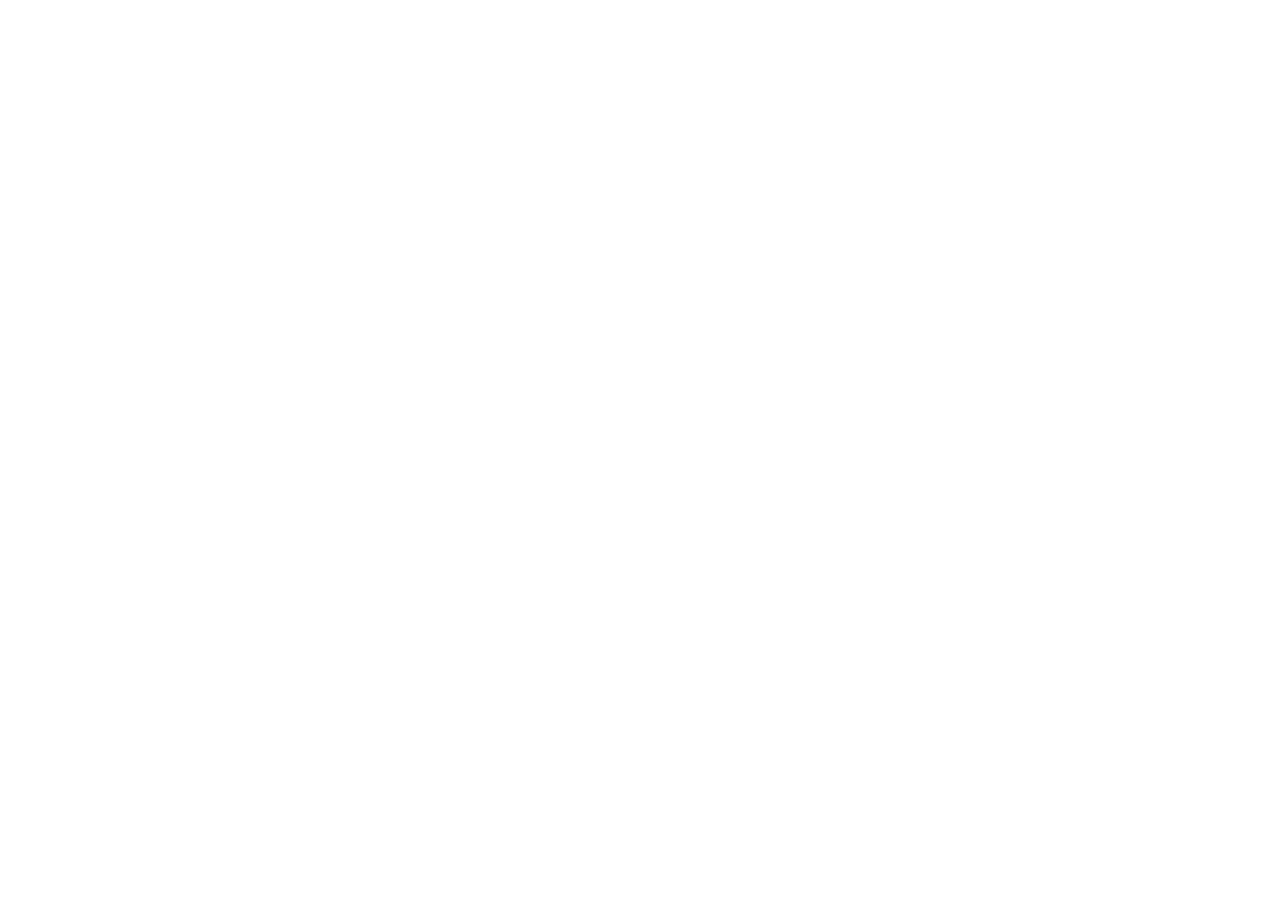
==== index.html @ 74b5d082 "add css and javascript links" ====
<!DOCTYPE html>
<html>
   <head>
      <title>check-box</title>
      <link href="./bootstrap-3.3.7-dist/css/bootstrap.css" rel="stylesheet" type="text/css">
      <link href="css/styles.css" rel="stylesheet" type="text/css">
      <script   src="https://code.jquery.com/jquery-3.3.1.min.js" integrity="sha256-FgpCb/KJQlLNfOu91ta32o/NMZxltwRo8QtmkMRdAu8=" crossorigin="anonymous"></script> 
      <script src="js/scripts.js"></script> 
   </head>
   <body>
       
   </body>
</html>
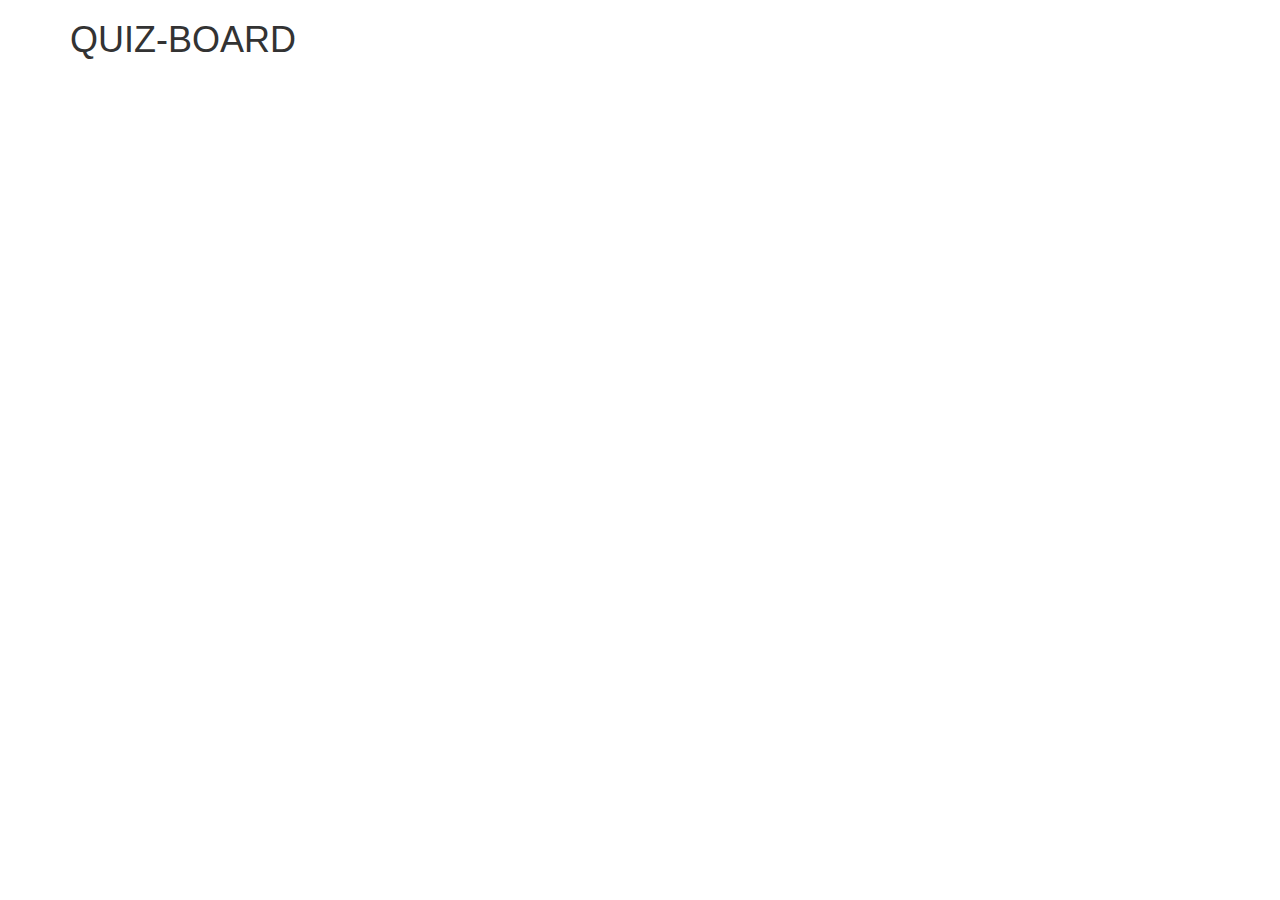
==== commit f6c316a8: "add div with class container and one with class blanks as well as the form" ====
--- a/index.html
+++ b/index.html
@@ -8,6 +8,10 @@
       <script src="js/scripts.js"></script> 
    </head>
    <body>
-       
+        <div class="container">
+                <h1>QUIZ-BOARD</h1>
+                <div id="blanks">
+                   <form name="myform" method="post" onsubmit="return mytest()">
+
    </body>
 </html>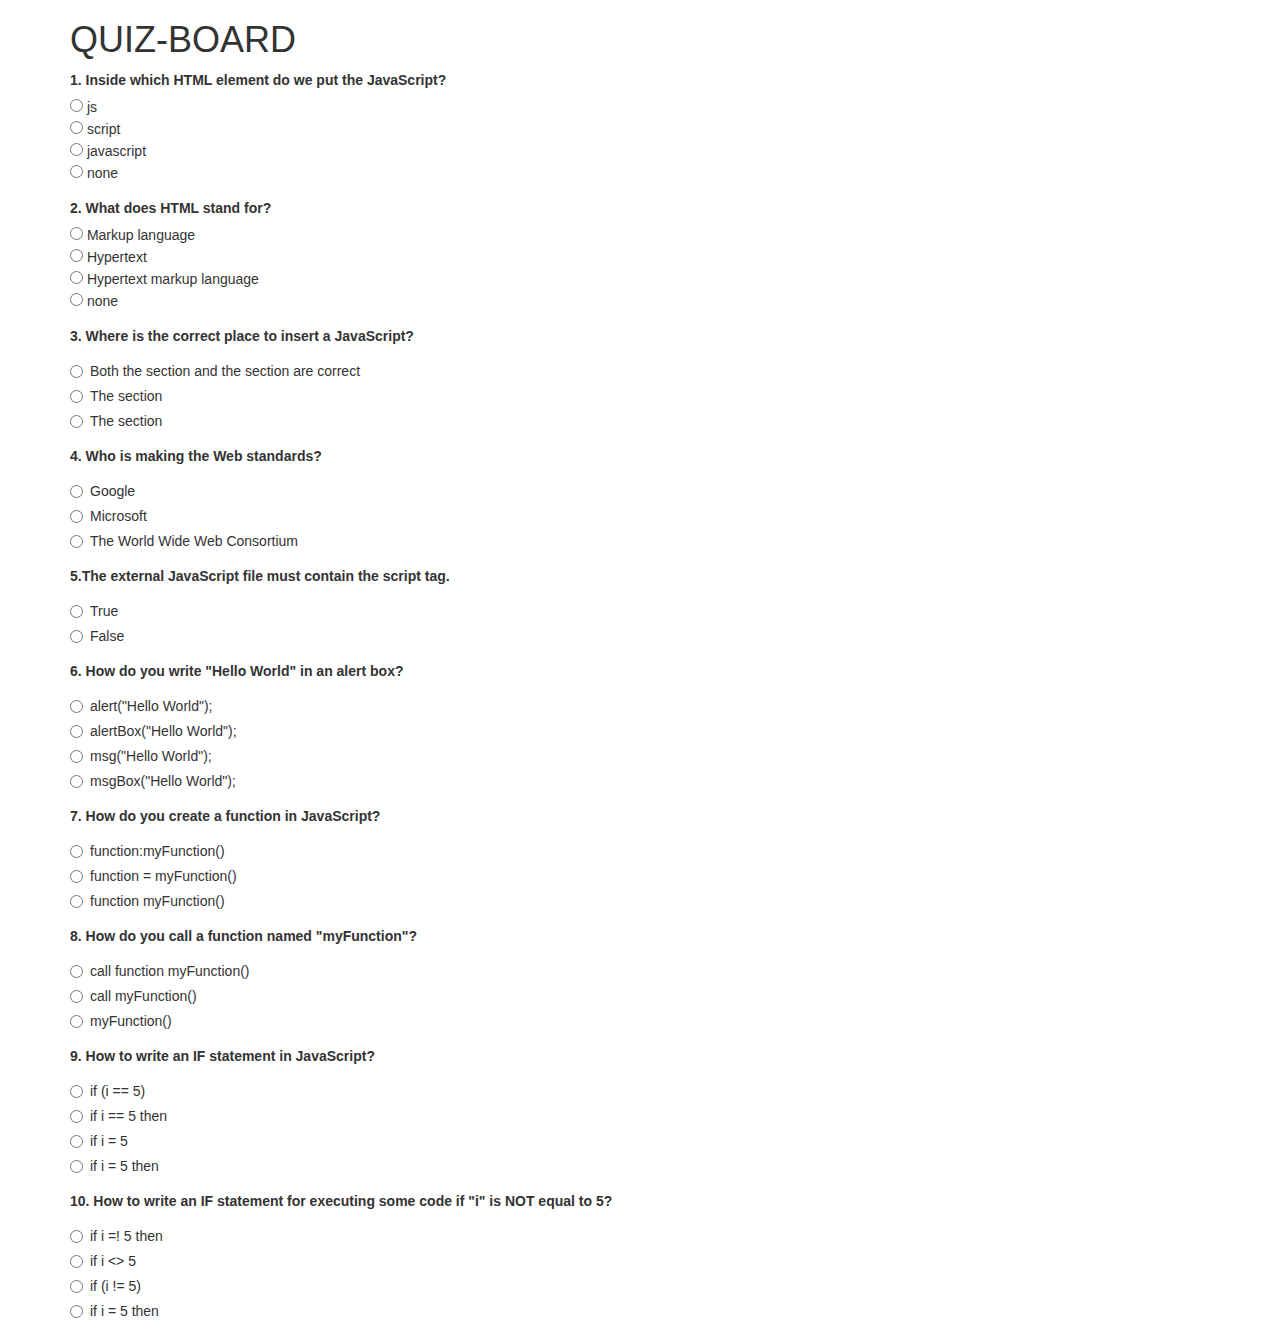
==== commit cce29be0: "add question 3,4,5,6,7,8,9,10 with relating answers" ====
--- a/index.html
+++ b/index.html
@@ -12,6 +12,207 @@
                 <h1>QUIZ-BOARD</h1>
                 <div id="blanks">
                    <form name="myform" method="post" onsubmit="return mytest()">
+                        <div class="form-group">
+                                <label>1. Inside which HTML element do we put the JavaScript?</label><br>
+                                <input type="radio" name="answer1" value="js"> js <br>
+                                <input type="radio" name="answer1" value="script">  script <br>
+                                <input type="radio" name="answer1" value="javascript"> javascript <br>
+                                <input type="radio" name="answer1" value="none">  none <br>                         
+                              </div>  
+                        <div class="form-group">
+                                    <label >2. What does HTML stand for?</label><br>
+                                    <input type="radio" name="answer2" value="Markup language"> Markup language <br>
+                                    <input type="radio" name="answer2" value="hypertext"> Hypertext<br>
+                                    <input type="radio" name="answer2" value="Hypertext markup language">  Hypertext markup language <br>
+                                    <input type="radio" name="answer2" value="none">  none <br>
+                                 </div>
+                                 <div class="form-group">
+                                        <label>3. Where is the correct place to insert a JavaScript?</label><br>
+                                        <div class="radio">
+                                           <label>
+                                           <input type="radio" name="answer3" value="Both the head section and the body section are correct" >
+                                           Both the <head> section and the <body> section are correct
+                                           </label>
+                                        </div>
+                                        <div class="radio">
+                                           <label>
+                                           <input type="radio" name="answer3" value="The head section">
+                                           The <head> section
+                                           </label>
+                                        </div>
+                                        <div class="radio">
+                                           <label>
+                                           <input type="radio" name="answer3" value=" The body section">
+                                           The <body> section
+                                           </label>
+                                        </div>
+                                     </div>
+                                     <div class="form-group">
+                                        <label>4. Who is making the Web standards?</label><br>
+                                        <div class="radio">
+                                           <label>
+                                           <input type="radio" name="answer4" value="google">
+                                              Google
+                                              </label>
+                                        </div>
+                                        <div class="radio">
+                                           <label>
+                                           <input type="radio" name="answer4" value="Microsoft">
+                                           Microsoft
+                                           </label>
+                                        </div>
+                                        <div class="radio">
+                                           <label>
+                                           <input type="radio" name="answer4" value=" The World Wide Web Consortium">
+                                           The World Wide Web Consortium
+                                           </label><br>
+                                        </div>
+                                     </div>
+                                     <div class="form-group">
+                                              
+                                        <label>5.The external JavaScript file must contain the script tag.</label><br>
+                                        <div class="radio">
+                                           <label>
+                                           <input type="radio" name="answer5" value="true">
+                                           True
+                                           </label>
+                                        </div>
+                                        <div class="radio">
+                                           <label>
+                                           <input type="radio" name="answer5" value="false">
+                                           False
+                                           </label>
+                                        </div>
+                                     </div>
+                                     <div class="form-group">
+                                              
+                                        <label>6. How do you write "Hello World" in an alert box?</label><br>
+                                        <div class="radio">
+                                           <label>
+                                           <input type="radio" name="answer6" value=" alert Hello World">
+                                           alert("Hello World");
+                                           </label>
+                                        </div>
+                                        <div class="radio">
+                                           <label>
+                                           <input type="radio" name="answer6" value=" alertBox Hello World">
+                                           alertBox("Hello World");
+                                           </label>
+                                        </div>
+                                        <div class="radio">
+                                           <label>
+                                           <input type="radio" name="answer6" value="msg Hello World">
+                                           msg("Hello World");
+                                                 </label>
+                                           </div>
+                                              <div class="radio">
+                                                 <label>
+                                                 <input type="radio" name="answer6" value="msgBox Hello World">
+                                                 msgBox("Hello World");
+                                                 </label>
+                                        </div>
+                                     </div>
+                                     <div class="form-group">
+                      
+                                        <label> 7. How do you create a function in JavaScript?</label><br>
+                                        <div class="radio">
+                                           <label>
+                                           <input type="radio" name="answer7" value="function:myFunction()">
+                                           function:myFunction()
+                                           </label>
+                                        </div>
+                                        <div class="radio">
+                                           <label>
+                                           <input type="radio" name="answer7" value="function = myFunction()">
+                                           function = myFunction()
+                                           </label>
+                                        </div>
+                                        <div class="radio">
+                                           <label>
+                                           <input type="radio" name="answer7" value="function myFunction()">
+                                           function myFunction()
+                                           </label>
+                                        </div>
+                                     </div>
+                                     <div class="form-group">
+                                        <label> 8. How do you call a function named "myFunction"?</label><br>
+                                        <div class="radio">
+                                           <label>
+                                           <input type="radio" name="answer8" value="call function myFunction()">
+                                           call function myFunction()
+                                           </label>
+                                        </div>
+                                        <div class="radio">
+                                           <label>
+                                           <input type="radio" name="answer8" value="call myFunction()">
+                                           call myFunction()
+                                           </label>
+                                        </div>
+                                        <div class="radio">
+                                           <label>
+                                           <input type="radio" name="answer8" value="myFunction()">
+                                           myFunction()
+                                           </label>
+                                        </div>
+                                     </div>
+                      
+                                     <div class="form-group">
+                      
+                                        <label> 9. How to write an IF statement in JavaScript? </label><br>
+                                        <div class="radio">
+                                           <label>
+                                           <input type="radio" name="answer9" value="if (i == 5)">
+                                           if (i == 5)
+                                           </label>
+                                        </div>
+                                        <div class="radio">
+                                           <label>
+                                           <input type="radio" name="answer9" value=" if i == 5 then">
+                                           if i == 5 then
+                                           </label>
+                                        </div>
+                                        <div class="radio">
+                                           <label>
+                                           <input type="radio" name="answer9" value=" if i = 5">
+                                           if i = 5
+                                           </label>
+                                                    
+                                        </div>
+                                        <div class="radio">
+                                           <label>
+                                           <input type="radio" name="answer9" value="  if i = 5 then">
+                                           if i = 5 then
+                                           </label>
+                                        </div>
+                                     </div>
+                                     <div class="form-group">
+                                        <label> 10. How to write an IF statement for executing some code if "i" is NOT equal to 5?
+                                        </label><br>
+                                        <div class="radio">
+                                           <label>
+                                           <input type="radio" name="answer10" value="if i =! 5 then">
+                                           if i =! 5 then
+                                           </label>
+                                        </div>
+                                        <div class="radio">
+                                           <label>
+                                           <input type="radio" name="answer10" value="if i <> 5">
+                                           if i <> 5
+                                           </label>
+                                        </div>
+                                        <div class="radio">
+                                           <label>
+                                           <input type="radio" name="answer10" value="  if (i != 5)">
+                                           if (i != 5)
+                                           </label>
+                                        </div>
+                                        <div class="radio">
+                                           <label>
+                                           <input type="radio" name="answer10" value="if (i <> 5)">
+                                           if i = 5 then
+                                           </label>
+                                        </div>
+                                     </div>         
 
    </body>
 </html>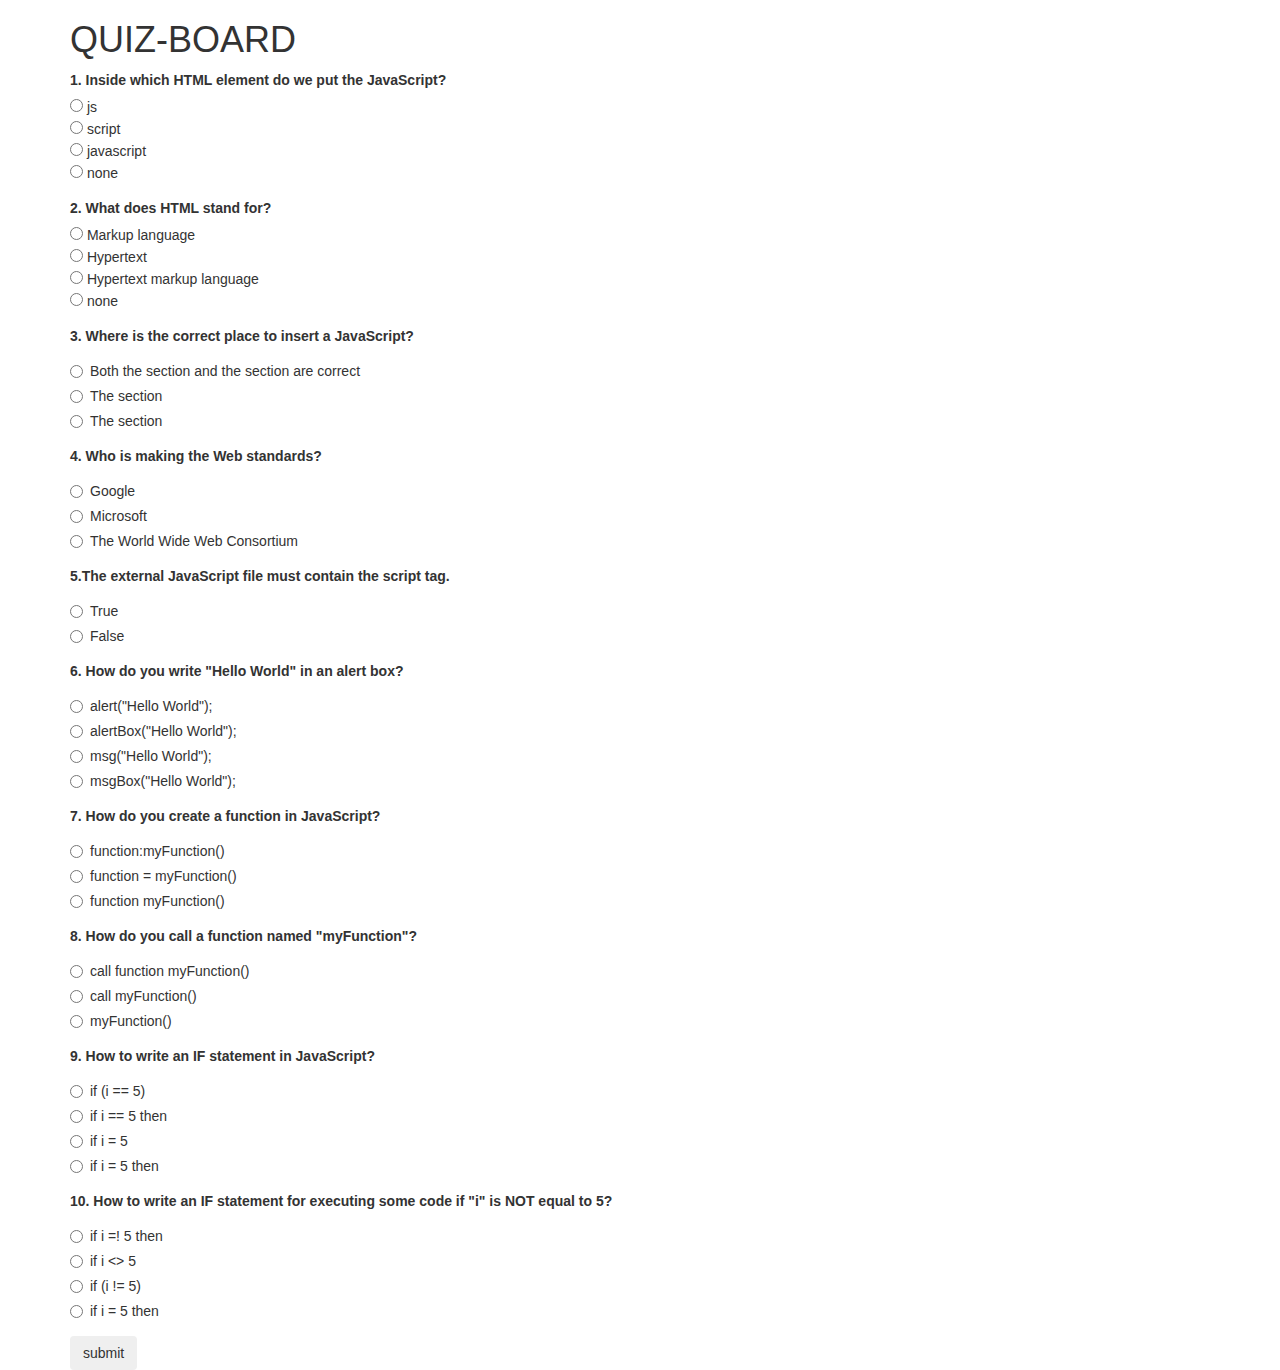
==== commit a0a2c132: "add submit button" ====
--- a/index.html
+++ b/index.html
@@ -213,6 +213,9 @@
                                            </label>
                                         </div>
                                      </div>         
-
+                                     <button type="submit" class="btn">submit</button>
+                                    </form>
+                                 </div>
+                              </div>
    </body>
 </html>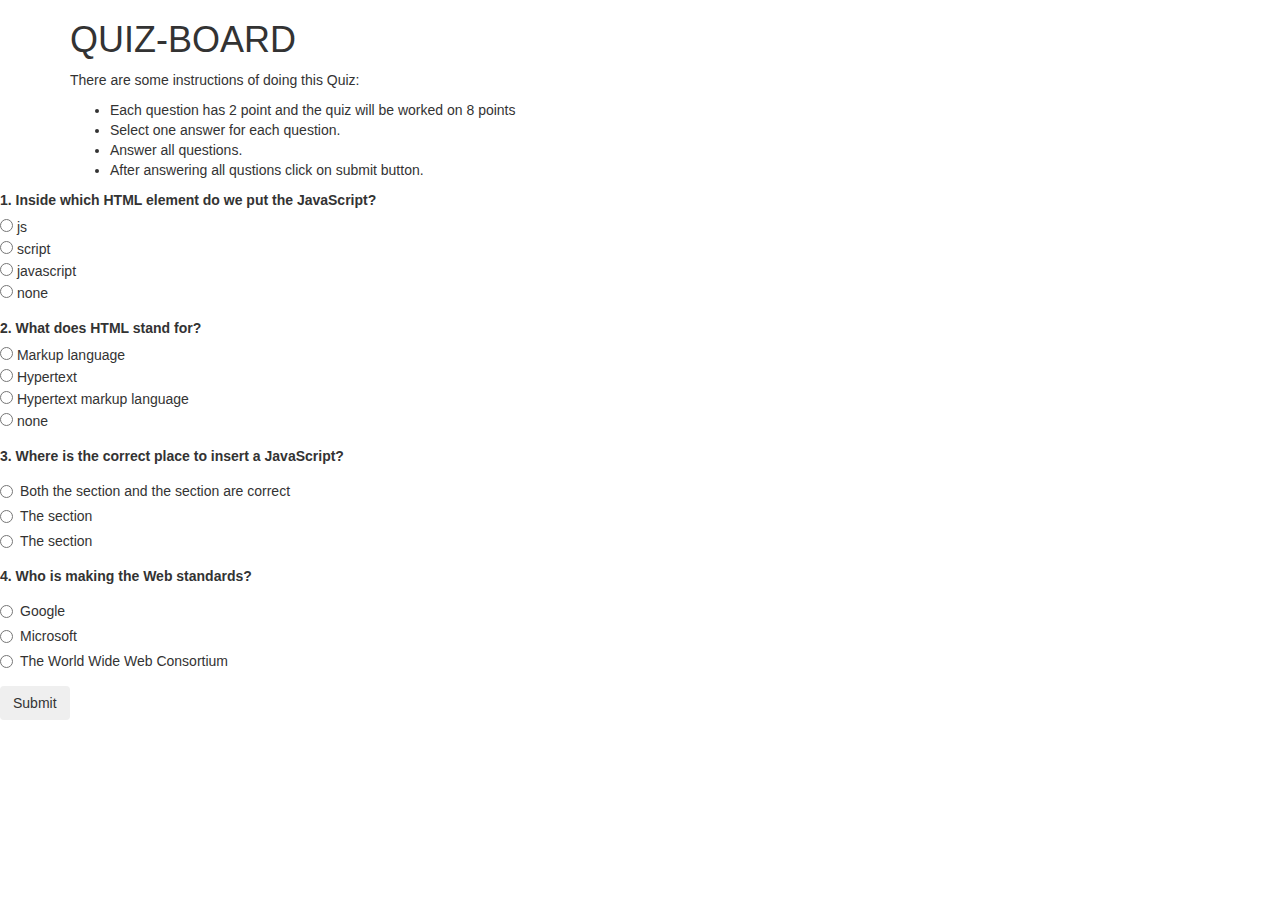
==== commit 15b9432c: "add coppyright and license into the README" ====
--- a/index.html
+++ b/index.html
@@ -9,213 +9,82 @@
    </head>
    <body>
         <div class="container">
-                <h1>QUIZ-BOARD</h1>
-                <div id="blanks">
-                   <form name="myform" method="post" onsubmit="return mytest()">
-                        <div class="form-group">
-                                <label>1. Inside which HTML element do we put the JavaScript?</label><br>
-                                <input type="radio" name="answer1" value="js"> js <br>
-                                <input type="radio" name="answer1" value="script">  script <br>
-                                <input type="radio" name="answer1" value="javascript"> javascript <br>
-                                <input type="radio" name="answer1" value="none">  none <br>                         
-                              </div>  
-                        <div class="form-group">
-                                    <label >2. What does HTML stand for?</label><br>
-                                    <input type="radio" name="answer2" value="Markup language"> Markup language <br>
-                                    <input type="radio" name="answer2" value="hypertext"> Hypertext<br>
-                                    <input type="radio" name="answer2" value="Hypertext markup language">  Hypertext markup language <br>
-                                    <input type="radio" name="answer2" value="none">  none <br>
-                                 </div>
-                                 <div class="form-group">
-                                        <label>3. Where is the correct place to insert a JavaScript?</label><br>
-                                        <div class="radio">
-                                           <label>
-                                           <input type="radio" name="answer3" value="Both the head section and the body section are correct" >
-                                           Both the <head> section and the <body> section are correct
-                                           </label>
-                                        </div>
-                                        <div class="radio">
-                                           <label>
-                                           <input type="radio" name="answer3" value="The head section">
-                                           The <head> section
-                                           </label>
-                                        </div>
-                                        <div class="radio">
-                                           <label>
-                                           <input type="radio" name="answer3" value=" The body section">
-                                           The <body> section
-                                           </label>
-                                        </div>
-                                     </div>
-                                     <div class="form-group">
-                                        <label>4. Who is making the Web standards?</label><br>
-                                        <div class="radio">
-                                           <label>
-                                           <input type="radio" name="answer4" value="google">
-                                              Google
-                                              </label>
-                                        </div>
-                                        <div class="radio">
-                                           <label>
-                                           <input type="radio" name="answer4" value="Microsoft">
-                                           Microsoft
-                                           </label>
-                                        </div>
-                                        <div class="radio">
-                                           <label>
-                                           <input type="radio" name="answer4" value=" The World Wide Web Consortium">
-                                           The World Wide Web Consortium
-                                           </label><br>
-                                        </div>
-                                     </div>
-                                     <div class="form-group">
-                                              
-                                        <label>5.The external JavaScript file must contain the script tag.</label><br>
-                                        <div class="radio">
-                                           <label>
-                                           <input type="radio" name="answer5" value="true">
-                                           True
-                                           </label>
-                                        </div>
-                                        <div class="radio">
-                                           <label>
-                                           <input type="radio" name="answer5" value="false">
-                                           False
-                                           </label>
-                                        </div>
-                                     </div>
-                                     <div class="form-group">
-                                              
-                                        <label>6. How do you write "Hello World" in an alert box?</label><br>
-                                        <div class="radio">
-                                           <label>
-                                           <input type="radio" name="answer6" value=" alert Hello World">
-                                           alert("Hello World");
-                                           </label>
-                                        </div>
-                                        <div class="radio">
-                                           <label>
-                                           <input type="radio" name="answer6" value=" alertBox Hello World">
-                                           alertBox("Hello World");
-                                           </label>
-                                        </div>
-                                        <div class="radio">
-                                           <label>
-                                           <input type="radio" name="answer6" value="msg Hello World">
-                                           msg("Hello World");
-                                                 </label>
-                                           </div>
-                                              <div class="radio">
-                                                 <label>
-                                                 <input type="radio" name="answer6" value="msgBox Hello World">
-                                                 msgBox("Hello World");
-                                                 </label>
-                                        </div>
-                                     </div>
-                                     <div class="form-group">
-                      
-                                        <label> 7. How do you create a function in JavaScript?</label><br>
-                                        <div class="radio">
-                                           <label>
-                                           <input type="radio" name="answer7" value="function:myFunction()">
-                                           function:myFunction()
-                                           </label>
-                                        </div>
-                                        <div class="radio">
-                                           <label>
-                                           <input type="radio" name="answer7" value="function = myFunction()">
-                                           function = myFunction()
-                                           </label>
-                                        </div>
-                                        <div class="radio">
-                                           <label>
-                                           <input type="radio" name="answer7" value="function myFunction()">
-                                           function myFunction()
-                                           </label>
-                                        </div>
-                                     </div>
-                                     <div class="form-group">
-                                        <label> 8. How do you call a function named "myFunction"?</label><br>
-                                        <div class="radio">
-                                           <label>
-                                           <input type="radio" name="answer8" value="call function myFunction()">
-                                           call function myFunction()
-                                           </label>
-                                        </div>
-                                        <div class="radio">
-                                           <label>
-                                           <input type="radio" name="answer8" value="call myFunction()">
-                                           call myFunction()
-                                           </label>
-                                        </div>
-                                        <div class="radio">
-                                           <label>
-                                           <input type="radio" name="answer8" value="myFunction()">
-                                           myFunction()
-                                           </label>
-                                        </div>
-                                     </div>
-                      
-                                     <div class="form-group">
-                      
-                                        <label> 9. How to write an IF statement in JavaScript? </label><br>
-                                        <div class="radio">
-                                           <label>
-                                           <input type="radio" name="answer9" value="if (i == 5)">
-                                           if (i == 5)
-                                           </label>
-                                        </div>
-                                        <div class="radio">
-                                           <label>
-                                           <input type="radio" name="answer9" value=" if i == 5 then">
-                                           if i == 5 then
-                                           </label>
-                                        </div>
-                                        <div class="radio">
-                                           <label>
-                                           <input type="radio" name="answer9" value=" if i = 5">
-                                           if i = 5
-                                           </label>
-                                                    
-                                        </div>
-                                        <div class="radio">
-                                           <label>
-                                           <input type="radio" name="answer9" value="  if i = 5 then">
-                                           if i = 5 then
-                                           </label>
-                                        </div>
-                                     </div>
-                                     <div class="form-group">
-                                        <label> 10. How to write an IF statement for executing some code if "i" is NOT equal to 5?
-                                        </label><br>
-                                        <div class="radio">
-                                           <label>
-                                           <input type="radio" name="answer10" value="if i =! 5 then">
-                                           if i =! 5 then
-                                           </label>
-                                        </div>
-                                        <div class="radio">
-                                           <label>
-                                           <input type="radio" name="answer10" value="if i <> 5">
-                                           if i <> 5
-                                           </label>
-                                        </div>
-                                        <div class="radio">
-                                           <label>
-                                           <input type="radio" name="answer10" value="  if (i != 5)">
-                                           if (i != 5)
-                                           </label>
-                                        </div>
-                                        <div class="radio">
-                                           <label>
-                                           <input type="radio" name="answer10" value="if (i <> 5)">
-                                           if i = 5 then
-                                           </label>
-                                        </div>
-                                     </div>         
-                                     <button type="submit" class="btn">submit</button>
-                                    </form>
-                                 </div>
-                              </div>
+            <h1>QUIZ-BOARD</h1>
+            <p>There are some instructions of doing this Quiz:</p>
+            <ul>
+               <li>Each question has 2 point and the quiz will be worked on 8 points</li>
+               <li>Select one answer for each question.</li>
+               <li>Answer all questions.</li>
+               <li>After answering all qustions click on submit button.</li>
+
+            </ul>
+         </div>
+         <div id="blanks">
+            <form>
+               <div class="form-group">
+                  <label>1. Inside which HTML element do we put the JavaScript?</label><br>
+                  <input type="radio" name="answer1" value="wrong"> js <br>
+                  <input type="radio" name="answer1" value="right">  script <br>
+                  <input type="radio" name="answer1" value="wrong"> javascript <br>
+                  <input type="radio" name="answer1" value="wrong">  none <br>                         
+               </div>  
+               <div class="form-group">
+                  <label >2. What does HTML stand for?</label><br>
+                  <input type="radio" name="answer2" value="wrong"> Markup language <br>
+                  <input type="radio" name="answer2" value="right"> Hypertext<br>
+                  <input type="radio" name="answer2" value="wrong">  Hypertext markup language <br>
+                  <input type="radio" name="answer2" value="wrong">  none <br>
+               </div>
+               <div class="form-group">
+                  <label>3. Where is the correct place to insert a JavaScript?</label><br>
+                  <div class="radio">
+                     <label>
+                     <input type="radio" name="answer3" value="wrong" >
+                     Both the <head> section and the <body> section are correct
+                     </label>
+                  </div>
+                  <div class="radio">
+                     <label>
+                     <input type="radio" name="answer3" value="wrong">
+                     The <head> section
+                     </label>
+                  </div>
+                  <div class="radio">
+                     <label>
+                     <input type="radio" name="answer3" value="right">
+                     The <body> section
+                     </label>
+                  </div>
+               </div>
+               <div class="form-group">
+                  <label>4. Who is making the Web standards?</label><br>
+                  <div class="radio">
+                     <label>
+                     <input type="radio" name="answer4" value="wrong">
+                     Google
+                     </label>
+                  </div>
+                  <div class="radio">
+                     <label>
+                     <input type="radio" name="answer4" value="wrong">
+                     Microsoft
+                     </label>
+                  </div>
+                  <div class="radio">
+                     <label>
+                     <input type="radio" name="answer4" value="right">
+                     The World Wide Web Consortium
+                     </label><br>
+                  </div>
+               </div>
+               
+               <button type="submit" class="btn">Submit</button>
+               <div class="output">
+                  <span id="display">Your score is:</span>
+               </div>
+            </form>
+            
+         </div>
+      
    </body>
 </html>--- a/css/styles.css
+++ b/css/styles.css
@@ -0,0 +1,3 @@
+.output{
+    display:none
+}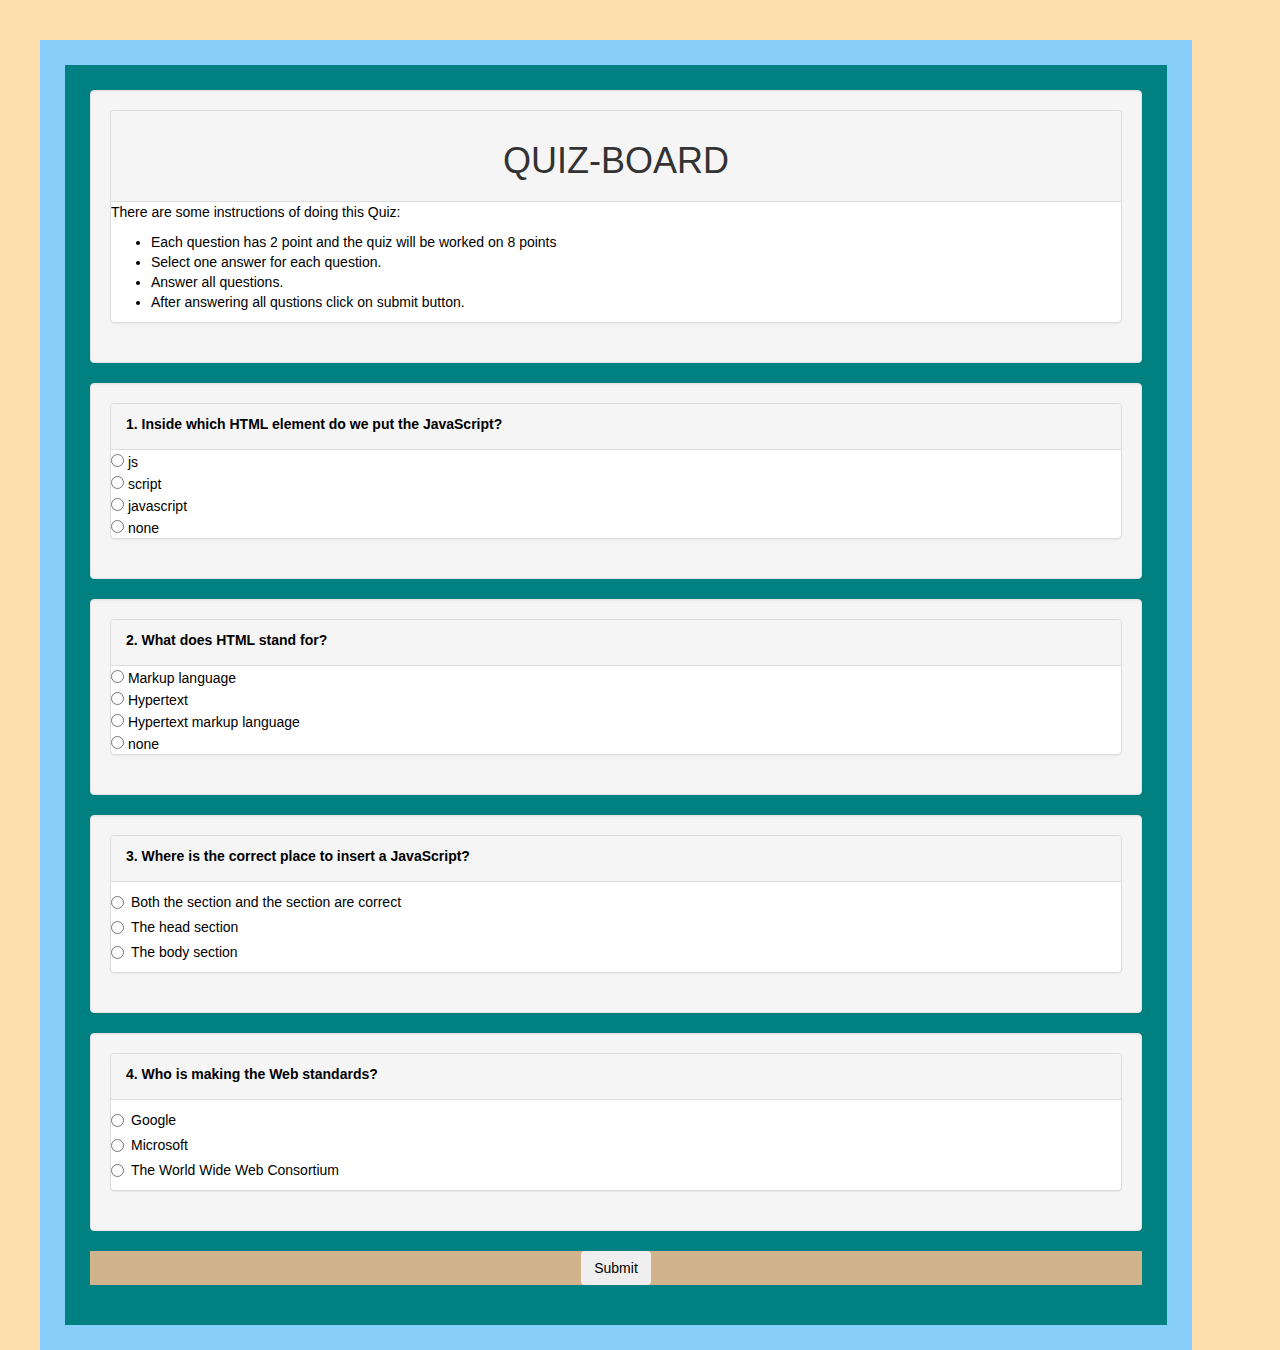
==== commit 8f7c56b6: "ahowabyiciye" ====
--- a/index.html
+++ b/index.html
@@ -4,12 +4,17 @@
       <title>check-box</title>
       <link href="./bootstrap-3.3.7-dist/css/bootstrap.css" rel="stylesheet" type="text/css">
       <link href="css/styles.css" rel="stylesheet" type="text/css">
-      <script   src="https://code.jquery.com/jquery-3.3.1.min.js" integrity="sha256-FgpCb/KJQlLNfOu91ta32o/NMZxltwRo8QtmkMRdAu8=" crossorigin="anonymous"></script> 
-      <script src="js/scripts.js"></script> 
+      
    </head>
    <body>
-        <div class="container">
+      <div class="box">
+        
+           <div class="well">
+              <div class="panel panel-default">
+                
+                 <div class="panel-heading">
             <h1>QUIZ-BOARD</h1>
+                  </div>
             <p>There are some instructions of doing this Quiz:</p>
             <ul>
                <li>Each question has 2 point and the quiz will be worked on 8 points</li>
@@ -18,25 +23,45 @@
                <li>After answering all qustions click on submit button.</li>
 
             </ul>
-         </div>
+            </div>
+            </div>
+         
          <div id="blanks">
             <form>
                <div class="form-group">
+                  <div class="well">
+                     <div class="panel panel-default">
+                        <div class="panel-heading">
                   <label>1. Inside which HTML element do we put the JavaScript?</label><br>
+                        </div>
                   <input type="radio" name="answer1" value="wrong"> js <br>
                   <input type="radio" name="answer1" value="right">  script <br>
                   <input type="radio" name="answer1" value="wrong"> javascript <br>
-                  <input type="radio" name="answer1" value="wrong">  none <br>                         
+                  <input type="radio" name="answer1" value="wrong">  none <br>
+                       </div>
+                     </div>
+                  </div>                         
                </div>  
                <div class="form-group">
+                  <div class="well">
+                     <div class="panel panel-default">
+                        <div class="panel-heading">
                   <label >2. What does HTML stand for?</label><br>
+                          </div>
                   <input type="radio" name="answer2" value="wrong"> Markup language <br>
-                  <input type="radio" name="answer2" value="right"> Hypertext<br>
-                  <input type="radio" name="answer2" value="wrong">  Hypertext markup language <br>
+                  <input type="radio" name="answer2" value="wrong"> Hypertext<br>
+                  <input type="radio" name="answer2" value="right">  Hypertext markup language <br>
                   <input type="radio" name="answer2" value="wrong">  none <br>
+                       </div>
+                     <div>
+                  </div>
                </div>
                <div class="form-group">
+                  <div class="well">
+                     <div class="panel panel-default">
+                        <div class="panel-heading">
                   <label>3. Where is the correct place to insert a JavaScript?</label><br>
+                         </div>
                   <div class="radio">
                      <label>
                      <input type="radio" name="answer3" value="wrong" >
@@ -46,18 +71,24 @@
                   <div class="radio">
                      <label>
                      <input type="radio" name="answer3" value="wrong">
-                     The <head> section
+                     The head section
                      </label>
                   </div>
                   <div class="radio">
                      <label>
                      <input type="radio" name="answer3" value="right">
-                     The <body> section
+                     The body section
                      </label>
+                  </div>
+                  </div>
                   </div>
                </div>
                <div class="form-group">
+                  <div class="well">
+                     <div class="panel panel-default">
+                        <div class="panel-heading">
                   <label>4. Who is making the Web standards?</label><br>
+                         </div>
                   <div class="radio">
                      <label>
                      <input type="radio" name="answer4" value="wrong">
@@ -76,15 +107,20 @@
                      The World Wide Web Consortium
                      </label><br>
                   </div>
+                  </div>
+                  </div>
                </div>
-               
+               <div class="submission">
                <button type="submit" class="btn">Submit</button>
                <div class="output">
                   <span id="display">Your score is:</span>
+                  </div>
+               </div>
                </div>
             </form>
             
          </div>
-      
+         <script   src="https://code.jquery.com/jquery-3.3.1.min.js" integrity="sha256-FgpCb/KJQlLNfOu91ta32o/NMZxltwRo8QtmkMRdAu8=" crossorigin="anonymous"></script> 
+         <script src="js/scripts.js"></script> 
    </body>
 </html>--- a/css/styles.css
+++ b/css/styles.css
@@ -1,3 +1,29 @@
 .output{
     display:none
-}+}
+*{
+    color: black;
+    box-sizing: border-box;
+    }
+    h1{
+        text-align: center;
+    }
+    .box{
+        background-color: teal;
+        width: 900px;
+        height: 700PX;
+        width: 90%;
+        height: 80%;
+        border: 25px solid #87CEFA;
+        padding: 25px;
+        margin-left: 150px;
+        margin-top: 40px;
+        margin-left:40px; 
+    }
+    body{
+      background-color:navajowhite;
+    }
+    .submission{
+        text-align: center;
+        background-color:tan;
+    }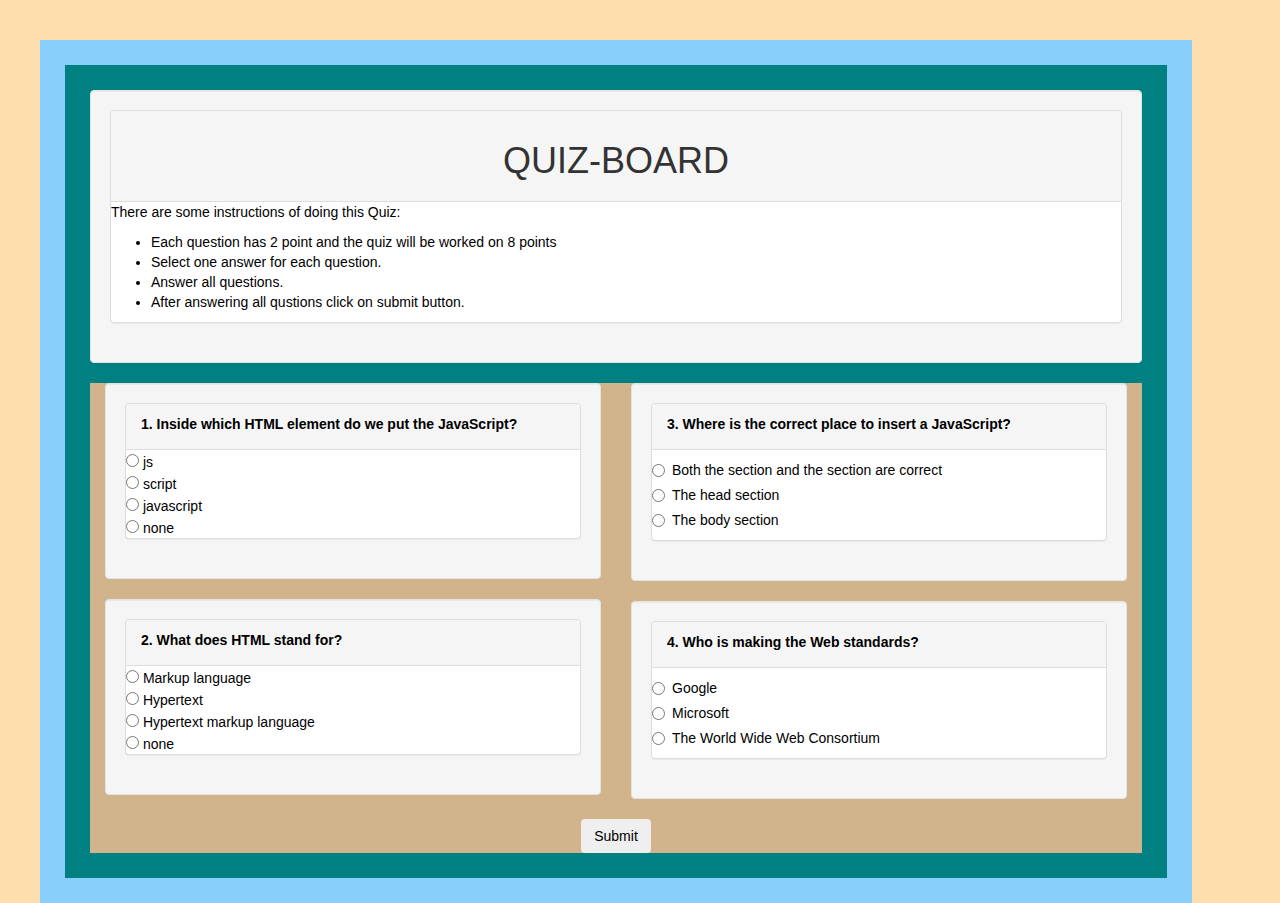
==== commit f2a735de: "add grids and their stylings" ====
--- a/index.html
+++ b/index.html
@@ -27,35 +27,43 @@
             </div>
          
          <div id="blanks">
+            
             <form>
+                  <div class="cont">
+               <div id="row">
+                  <div class="col-sm12 col-md-6">
+                 
                <div class="form-group">
                   <div class="well">
                      <div class="panel panel-default">
                         <div class="panel-heading">
                   <label>1. Inside which HTML element do we put the JavaScript?</label><br>
                         </div>
-                  <input type="radio" name="answer1" value="wrong"> js <br>
-                  <input type="radio" name="answer1" value="right">  script <br>
-                  <input type="radio" name="answer1" value="wrong"> javascript <br>
-                  <input type="radio" name="answer1" value="wrong">  none <br>
+                  <input type="radio" name="answer1" value="wrong" required> js <br>
+                  <input type="radio" name="answer1" value="right" required>  script <br>
+                  <input type="radio" name="answer1" value="wrong" required> javascript <br>
+                  <input type="radio" name="answer1" value="wrong" required>  none <br>
                        </div>
                      </div>
                   </div>                         
-               </div>  
+                 
                <div class="form-group">
                   <div class="well">
                      <div class="panel panel-default">
                         <div class="panel-heading">
                   <label >2. What does HTML stand for?</label><br>
                           </div>
-                  <input type="radio" name="answer2" value="wrong"> Markup language <br>
-                  <input type="radio" name="answer2" value="wrong"> Hypertext<br>
-                  <input type="radio" name="answer2" value="right">  Hypertext markup language <br>
-                  <input type="radio" name="answer2" value="wrong">  none <br>
+                  <input type="radio" name="answer2" value="wrong" required> Markup language <br>
+                  <input type="radio" name="answer2" value="wrong" required> Hypertext<br>
+                  <input type="radio" name="answer2" value="right" required>  Hypertext markup language <br>
+                  <input type="radio" name="answer2" value="wrong" required>  none <br>
                        </div>
-                     <div>
+                     </div>
                   </div>
                </div>
+            </div>
+               <div class="col-sm-12 col-md-6">
+               
                <div class="form-group">
                   <div class="well">
                      <div class="panel panel-default">
@@ -64,19 +72,19 @@
                          </div>
                   <div class="radio">
                      <label>
-                     <input type="radio" name="answer3" value="wrong" >
+                     <input type="radio" name="answer3" value="wrong" required>
                      Both the <head> section and the <body> section are correct
                      </label>
                   </div>
                   <div class="radio">
                      <label>
-                     <input type="radio" name="answer3" value="wrong">
+                     <input type="radio" name="answer3" value="wrong" required>
                      The head section
                      </label>
                   </div>
                   <div class="radio">
                      <label>
-                     <input type="radio" name="answer3" value="right">
+                     <input type="radio" name="answer3" value="right" required>
                      The body section
                      </label>
                   </div>
@@ -91,33 +99,42 @@
                          </div>
                   <div class="radio">
                      <label>
-                     <input type="radio" name="answer4" value="wrong">
+                     <input type="radio" name="answer4" value="wrong" required>
                      Google
                      </label>
                   </div>
                   <div class="radio">
                      <label>
-                     <input type="radio" name="answer4" value="wrong">
+                     <input type="radio" name="answer4" value="wrong" required>
                      Microsoft
                      </label>
                   </div>
                   <div class="radio">
                      <label>
-                     <input type="radio" name="answer4" value="right">
+                     <input type="radio" name="answer4" value="right"required>
                      The World Wide Web Consortium
                      </label><br>
                   </div>
                   </div>
                   </div>
                </div>
+               </div>
+            </div>
                <div class="submission">
                <button type="submit" class="btn">Submit</button>
+               </div>
+               </div>
                <div class="output">
                   <span id="display">Your score is:</span>
                   </div>
+               
+               <div id="quiz"></div>
                </div>
                </div>
+            
+               
             </form>
+            
             
          </div>
          <script   src="https://code.jquery.com/jquery-3.3.1.min.js" integrity="sha256-FgpCb/KJQlLNfOu91ta32o/NMZxltwRo8QtmkMRdAu8=" crossorigin="anonymous"></script> 
--- a/css/styles.css
+++ b/css/styles.css
@@ -26,4 +26,8 @@
     .submission{
         text-align: center;
         background-color:tan;
+    }
+    .output{
+        text-align: center;
+        background-color: tan;
     }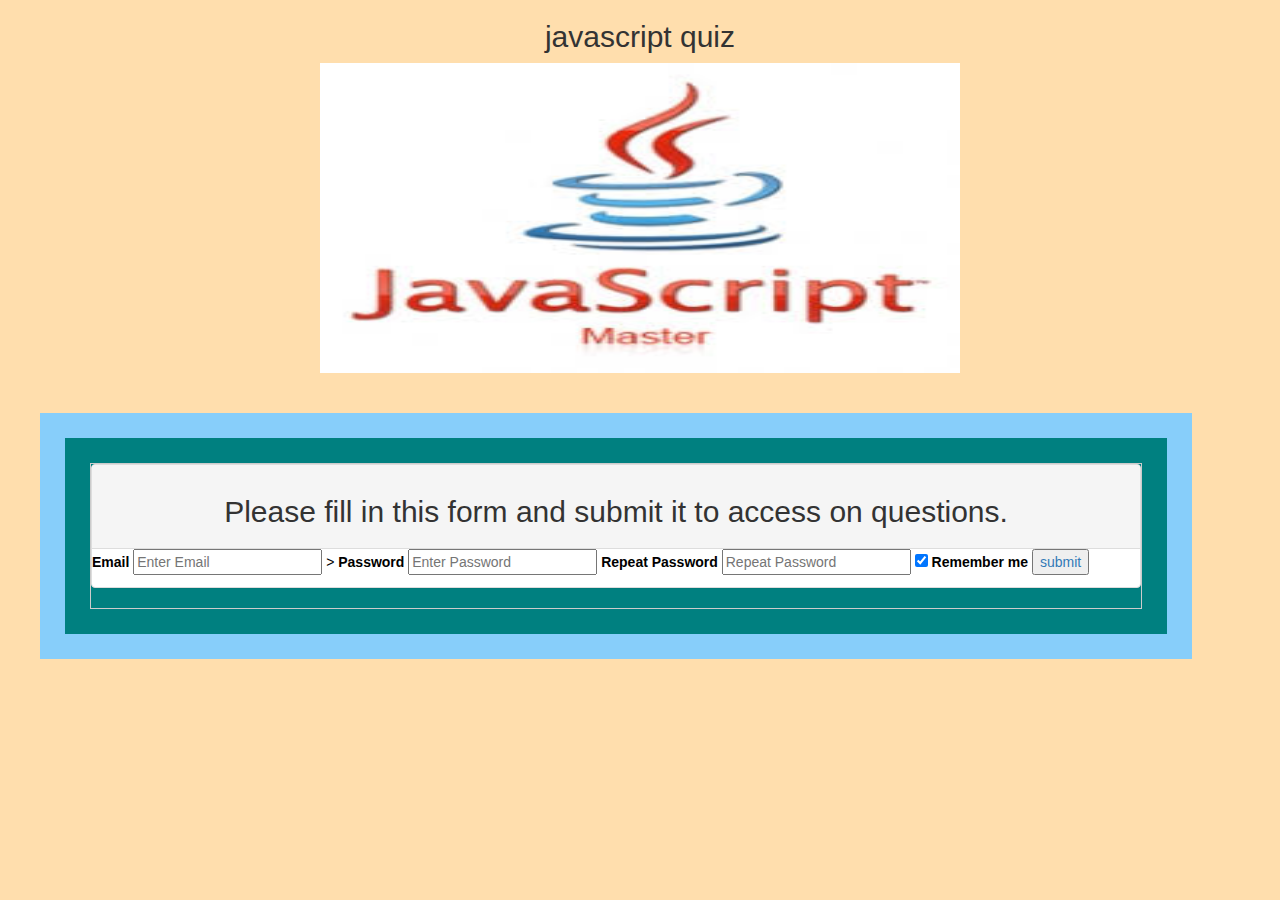
==== commit c38630e1: "add an html page for login form and its styles" ====
--- a/index.html
+++ b/index.html
@@ -1,143 +1,44 @@
 <!DOCTYPE html>
 <html>
    <head>
-      <title>check-box</title>
+      <title>quiz-board</title>
+      <link rel="stylesheet" href="https://cdnjs.cloudflare.com/ajax/libs/font-awesome/4.7.0/css/font-awesome.min.css">
       <link href="./bootstrap-3.3.7-dist/css/bootstrap.css" rel="stylesheet" type="text/css">
       <link href="css/styles.css" rel="stylesheet" type="text/css">
-      
+      <link href="css/styles1.css" rel="stylesheet" type="text/css">
    </head>
    <body>
+      <h2>javascript quiz</h2>
+      <!--quiz-board login form!-->
+      <div class="logo">
+      <img src="./image/javascript.jpeg" alt="image" width="50%" height="310px">
+      </div>
       <div class="box">
-        
-           <div class="well">
-              <div class="panel panel-default">
-                
-                 <div class="panel-heading">
-            <h1>QUIZ-BOARD</h1>
+         <form style="border:1px solid #ccc">
+               
+            <div class="well,">
+               <div class="panel panel-default">
+                  <div class="panel-heading">
+                    <H2>Please fill in this form and submit it to access on questions.</H2>
                   </div>
-            <p>There are some instructions of doing this Quiz:</p>
-            <ul>
-               <li>Each question has 2 point and the quiz will be worked on 8 points</li>
-               <li>Select one answer for each question.</li>
-               <li>Answer all questions.</li>
-               <li>After answering all qustions click on submit button.</li>
-
-            </ul>
-            </div>
-            </div>
-         
-         <div id="blanks">
-            
-            <form>
-                  <div class="cont">
-               <div id="row">
-                  <div class="col-sm12 col-md-6">
-                 
-               <div class="form-group">
-                  <div class="well">
-                     <div class="panel panel-default">
-                        <div class="panel-heading">
-                  <label>1. Inside which HTML element do we put the JavaScript?</label><br>
-                        </div>
-                  <input type="radio" name="answer1" value="wrong" required> js <br>
-                  <input type="radio" name="answer1" value="right" required>  script <br>
-                  <input type="radio" name="answer1" value="wrong" required> javascript <br>
-                  <input type="radio" name="answer1" value="wrong" required>  none <br>
-                       </div>
-                     </div>
-                  </div>                         
-                 
-               <div class="form-group">
-                  <div class="well">
-                     <div class="panel panel-default">
-                        <div class="panel-heading">
-                  <label >2. What does HTML stand for?</label><br>
-                          </div>
-                  <input type="radio" name="answer2" value="wrong" required> Markup language <br>
-                  <input type="radio" name="answer2" value="wrong" required> Hypertext<br>
-                  <input type="radio" name="answer2" value="right" required>  Hypertext markup language <br>
-                  <input type="radio" name="answer2" value="wrong" required>  none <br>
-                       </div>
-                     </div>
-                  </div>
+                  <!--e-mail-->
+                  <label for="email"><b>Email</b></label>
+                  <input type="text" placeholder="Enter Email" name="email" required>
+                  <!--password-->>
+                  <label for="psw"><b>Password</b></label>
+                  <input type="password" placeholder="Enter Password" name="psw" required>
+                  <!--repeat password-->
+                  <label for="psw-repeat"><b>Repeat Password</b></label>
+                  <input type="password" placeholder="Repeat Password" name="psw-repeat" required>
+                  <label>
+                  <input type="checkbox" checked="checked" name="remember" style="margin-bottom:15px"> Remember me
+                  </label>
+                  <!--submit-->
+                 <button type="submit"><a href="index1.html">submit</a></button>
                </div>
             </div>
-               <div class="col-sm-12 col-md-6">
-               
-               <div class="form-group">
-                  <div class="well">
-                     <div class="panel panel-default">
-                        <div class="panel-heading">
-                  <label>3. Where is the correct place to insert a JavaScript?</label><br>
-                         </div>
-                  <div class="radio">
-                     <label>
-                     <input type="radio" name="answer3" value="wrong" required>
-                     Both the <head> section and the <body> section are correct
-                     </label>
-                  </div>
-                  <div class="radio">
-                     <label>
-                     <input type="radio" name="answer3" value="wrong" required>
-                     The head section
-                     </label>
-                  </div>
-                  <div class="radio">
-                     <label>
-                     <input type="radio" name="answer3" value="right" required>
-                     The body section
-                     </label>
-                  </div>
-                  </div>
-                  </div>
-               </div>
-               <div class="form-group">
-                  <div class="well">
-                     <div class="panel panel-default">
-                        <div class="panel-heading">
-                  <label>4. Who is making the Web standards?</label><br>
-                         </div>
-                  <div class="radio">
-                     <label>
-                     <input type="radio" name="answer4" value="wrong" required>
-                     Google
-                     </label>
-                  </div>
-                  <div class="radio">
-                     <label>
-                     <input type="radio" name="answer4" value="wrong" required>
-                     Microsoft
-                     </label>
-                  </div>
-                  <div class="radio">
-                     <label>
-                     <input type="radio" name="answer4" value="right"required>
-                     The World Wide Web Consortium
-                     </label><br>
-                  </div>
-                  </div>
-                  </div>
-               </div>
-               </div>
-            </div>
-               <div class="submission">
-               <button type="submit" class="btn">Submit</button>
-               </div>
-               </div>
-               <div class="output">
-                  <span id="display">Your score is:</span>
-                  </div>
-               
-               <div id="quiz"></div>
-               </div>
-               </div>
-            
-               
-            </form>
-            
-            
-         </div>
-         <script   src="https://code.jquery.com/jquery-3.3.1.min.js" integrity="sha256-FgpCb/KJQlLNfOu91ta32o/NMZxltwRo8QtmkMRdAu8=" crossorigin="anonymous"></script> 
-         <script src="js/scripts.js"></script> 
-   </body>
+          
+         </form>
+             
+      </div>
 </html>--- a/css/styles.css
+++ b/css/styles.css
@@ -30,4 +30,31 @@
     .output{
         text-align: center;
         background-color: tan;
-    }+    }
+    p{
+        padding-left: 30%;
+    }
+    footer{
+        margin-top: 10px;
+        text-align:center;
+    }
+    .social{
+        margin-top: 10px;
+        text-align:center;    
+    }
+    #submit {
+        text-align: center;
+        color:black;
+        font-size: 30px;
+        width: 135px;
+        height: 60px;
+        border: none;
+       
+        background: #0c0 url(image) 0 0 no-repeat; 
+       }
+       h2{
+           text-align: center;
+       }
+       .logo{
+           text-align: center;
+       }